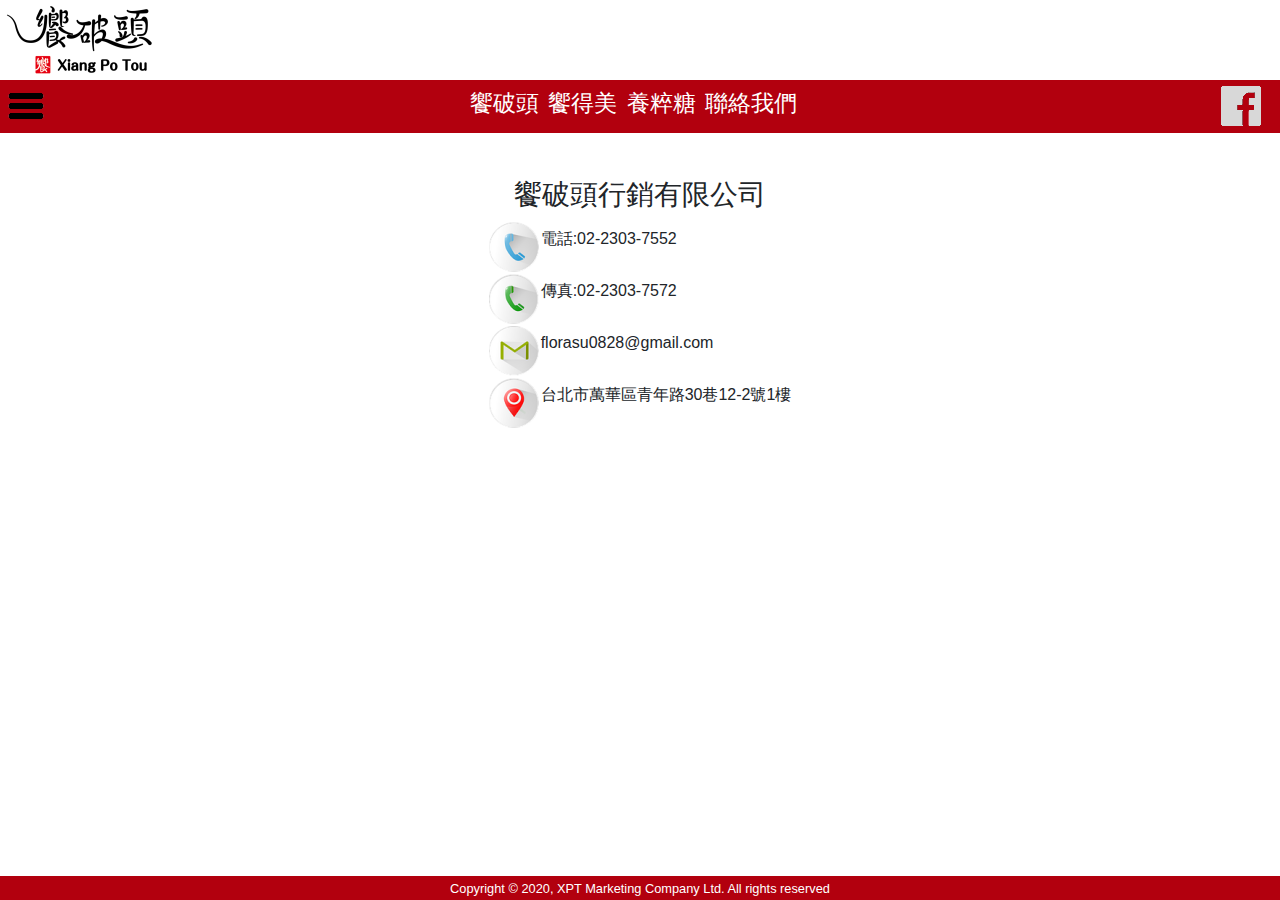
==== contact_us.html @ 8b35eb03 "change title" ====
<!DOCTYPE html>
<html>
    <head>
        <meta http-equiv="Content-Type" content="text/html; charset=UTF-8"/>
        <meta http-equiv="X-UA-Compatible" content="IE=edge"/>
        <meta name="Distribution" content="Global"/>
        <meta name="Resource-Type" content="Document"/>

        <meta name="HandheldFriendly" content="True"/>
        <meta name ="MobileOptimized" content="320"/>
        <meta name="viewport" content="width=device-width, initial-scale=1, height=device-height"/>
        <title>聯絡我們</title>
        <link rel="stylesheet" href="https://stackpath.bootstrapcdn.com/bootstrap/4.3.1/css/bootstrap.min.css" integrity="sha384-ggOyR0iXCbMQv3Xipma34MD+dH/1fQ784/j6cY/iJTQUOhcWr7x9JvoRxT2MZw1T" crossorigin="anonymous">
        <link rel="stylesheet" href ="css/home.css">
    </head>
    <body>
        <div id="mySidenav" class="sidenav">
            <a href="javascript:void(0)" class="closebtn" onclick="closeNav()">&times;</a>
            <a href="javascript:void(0)" onclick="openxptNAV()">饗破頭</a>
            <a href="javascript:void(0)" onclick="openxdmNAV()">饗得美</a>
            <a href="javascript:void(0)" onclick="openyctNAV()">養粹糖</a>
            <a href="contact_us.html">聯絡我們</a>
            <a href="index.html">回首頁</a>
        </div>
        <div id="XPTnav" class="sidenav">
            <a href="javascript:void(0)" class="backbtn" onclick="openNav()"><big><big>&larr;</big></big></a>
            <a href="javascript:void(0)" class="closebtn" onclick="closeNav()">&times;</a>
            
            <a href="XPT.html"><h3>饗破頭</h3>
            <p>養氣黑糖塊<br/>Brown sugar cubes</p></a>
        </div>
        <div id="XDMnav" class="sidenav">
            <a href="javascript:void(0)" class="backbtn" onclick="openNav()"><big><big>&larr;</big></big></a>
            <a href="javascript:void(0)" class="closebtn" onclick="closeNav()">&times;</a>
            
            <a href="XDM.html"><h3>饗得美</h3>
            <p>牛軋餅<br/>Soda crackers</p>
            <p>牛軋千層酥<br/>Nougat soda crackers</p>
            <p>極薄肉紙<br/>Pork roll</p>
            <p>機能零食<br/>Healthy snacks</p></a>
        </div>
        <div id="YCTnav" class="sidenav">
            <a href="javascript:void(0)" class="backbtn" onclick="openNav()"><big><big>&larr;</big></big></a>
            <a href="javascript:void(0)" class="closebtn" onclick="closeNav()">&times;</a>
            
            <a href="YCT.html"><h3>養粹糖</h3>
            <p>養生黑糖塊<br/>Brown sugar cubes</p>
            <p>養生芝麻糕<br/>Black sesame cake</p>
            <p>養氣穀粉<br/>Grain powder</p>
            <p>烏龍茶瓜子<br/>Mixed seeds</p></a>
        </div>
        <div style="width:100%; display: inline-block;">
            <a href="index.html"><img id="MainLogo" src ="media/default/Main_logo.png" alt="logo" align="left"/></a><br>
        </div>
        <div style ="width: 100%; background-color: #B2000E; padding:0.5vw; display: inline-block;">
            <img id="menu_icon" onclick="openNav()" src="media/default/Hamburger_icon.svg.png" alt="menu" align="left"/>
            <a href="https://www.facebook.com/XPTbrownsugar/" target="_blank" rel="noopener noreferrer"><img id="facebook_icon" src="media/default/Facebook_icon.png" alt="facebook" align="right"/></a>
            <a class="header_links"href="XPT.html" >饗破頭</a>
            <a class="header_links" href="XDM.html"> 饗得美</a>
            <a class="header_links" href="YCT.html"> 養粹糖</a>
            <a class="header_links" href="#"> 聯絡我們</a>
        </div>
        <br>
        <div style="vertical-align: middle; align-items: center; margin-top: 5vh;">
            <h3>饗破頭行銷有限公司</h3>
            <div style ="width: 100%; display: inline-block;">
            <table align="center" style="border-collapse: collapse;border: 1px none black; text-align: center; align-self: center;">
                <tr>
                <th></th>
                <th></th>
                </tr>
                <tr>
                <td style="border: 1px none black;text-align: right;"><img id="menu_icon" src="media/default/icons/Tel.png" alt="tel" /></td>
                <td style="border: 1px none black;text-align: left;"><p>電話:02-2303-7552</p></td>
                </tr>
                <tr>
                    <td style="border: 1px none black;text-align: right;"><img id="menu_icon" src="media/default/icons/Fax.png" alt="tel" /></td>
                    <td style="border: 1px none black;text-align: left;"><p>傳真:02-2303-7572</p></td>
                </tr>
                <tr>
                    <td style="border: 1px none black;text-align: right;"><img id="menu_icon" src="media/default/icons/Email.png" alt="tel" /></td>
                    <td style="border: 1px none black;text-align: left;"><p>florasu0828@gmail.com</p></td>
                </tr>
                <tr>
                    <td style="border: 1px none black;text-align: right;"><img id="menu_icon" src="media/default/icons/Address.png" alt="tel" /></td>
                    <td style="border: 1px none black;text-align: left;"><p>台北市萬華區青年路30巷12-2號1樓</p></td>
                </tr>
              </table>
            </div>
        </div>
        <script>
            

            function openNav() {
              document.getElementById("mySidenav").style.width = "250px";
              document.getElementById("XPTnav").style.width = "0";
              document.getElementById("XDMnav").style.width = "0";
              document.getElementById("YCTnav").style.width = "0";
            }
            
            function closeNav() {
              document.getElementById("mySidenav").style.width = "0";
              document.getElementById("XPTnav").style.width = "0";
              document.getElementById("XDMnav").style.width = "0";
              document.getElementById("YCTnav").style.width = "0";
            }

            function openxptNAV(){
                document.getElementById("mySidenav").style.width = "0";
                document.getElementById("XPTnav").style.width = "250px";
                document.getElementById("XDMnav").style.width = "0";
                document.getElementById("YCTnav").style.width = "0";
            }

            function openxdmNAV(){
                document.getElementById("mySidenav").style.width = "0";
                document.getElementById("XPTnav").style.width = "0";
                document.getElementById("XDMnav").style.width = "250px";
                document.getElementById("YCTnav").style.width = "0";
            }

            function openyctNAV(){
                document.getElementById("mySidenav").style.width = "0";
                document.getElementById("XPTnav").style.width = "0";
                document.getElementById("XDMnav").style.width = "0";
                document.getElementById("YCTnav").style.width = "250px";
            }
            (function() {
                while( $('#Copyright div').width() > $('#Copyright').width() ) {
                    $('#Copyright div').css('font-size', (parseInt($('#Copyright div').css('font-size')) - 1) + "px" );
                }
            });

        </script>
        

    </body>
    <footer align="center" id="Copyright"style="text-align: center;position: absolute; left: 0 ; right: 0; bottom: 0; ">
        <div align="center" style="text-align: center;"><small>Copyright &copy; 2020, XPT Marketing Company Ltd. All rights reserved</small></div>
    </footer>
</html>
---- css/home.css ----
* {
                -webkit-overflow-scrolling: touch;
            }
            a {
                text-decoration: none;
            }
            .header_links{
                font-size:calc(0.9em + 0.7vw); 
                color:white; 
                /* border:3px inset #AAAAAA; */
                margin:0.2vw;
                vertical-align: middle;

            }
            .header_links:hover{
                color:black;
                text-decoration: none;
                background-color:darkgrey;

            }
            @media (min-width: 701){
                html, body {
                    margin:0; 
                    padding:0; 
                    width:100%; 
                    height:100%; 
                    overflow:auto;
                    overflow-x: initial;
                    max-height: 100% !important;
                }
                #container_div{
                    height:100vh;

                }
                
            }
            @media (max-width: 700px){
                html, body {
                    margin:0; 
                    padding:0; 
                }
                #MainLogo{
                    width:auto;
                    height: 70px;
                }
                #facebook_icon{
                    width:auto;
                    height:30px;
                    padding-top:1vh;
                }
                footer div{
                    text-align: center;
                    align-content: center;
                    overflow: hidden;
                    font-size: 0.7em;
                }
            }
            body {
                text-align: center;
                /* background: url("media/default/main-background.png"); */
                /* background-repeat:no-repeat; */
                /* background-size: 100% 100%; */
                background-color: white;
                margin:auto;
                }
            .col-lg-3{
                display: flex;
                align-items: center;
                justify-content: center;
            }
            #center{
                margin:auto;
                margin-top:0;

                
            }
            @-ms-viewport{
               width: device-width;
               height:device-height
            }
            .sidenav {
                height: 100%;
                width: 0;
                position: fixed;
                z-index: 1;
                top: 0;
                left: 0;
                background-color: #111;
                overflow-x: hidden;
                transition: 0.5s;
                padding-top: 60px;
                }

            .sidenav a {
                padding: 8px 8px 8px 32px;
                text-decoration: none;
                font-size: 25px;
                color: #818181;
                display: block;
                transition: 0.3s;
                }

            .sidenav p {
                padding: 8px 8px 8px 32px;
                text-decoration: none;
                font-size: 20px;
                color: #818181;
                display: block;
                }

            .sidenav a:hover {
                color: #f1f1f1;
                cursor: pointer;
                }

            .sidenav .closebtn  {
                position: absolute;
                top: 0;
                right: 25px;
                font-size: 36px;
                margin-left: 50px;
                }
            .backbtn{
                position: absolute;
                top: 0.5vw;
                left: 0.5vw;
                font-size: 36px;
                margin-right: 50px;
            }

            @media screen and (max-height: 450px) {
                .sidenav {padding-top: 15px;}
                .sidenav a {font-size: 18px;}
                }
            #menu_icon:hover{
                cursor: pointer;

            }

            #facebook_icon{
                padding-right: 1vw;
            }
            #facebook_icon:hover{
                cursor: pointer;

            }
            #banners_images{
                height:100%;
                width:100%
            }
            .single_banner{
                max-width:100%;
            }
            .mySlides {display:none;}
            footer{
                background-color: #B2000E;
                color:white;
            }
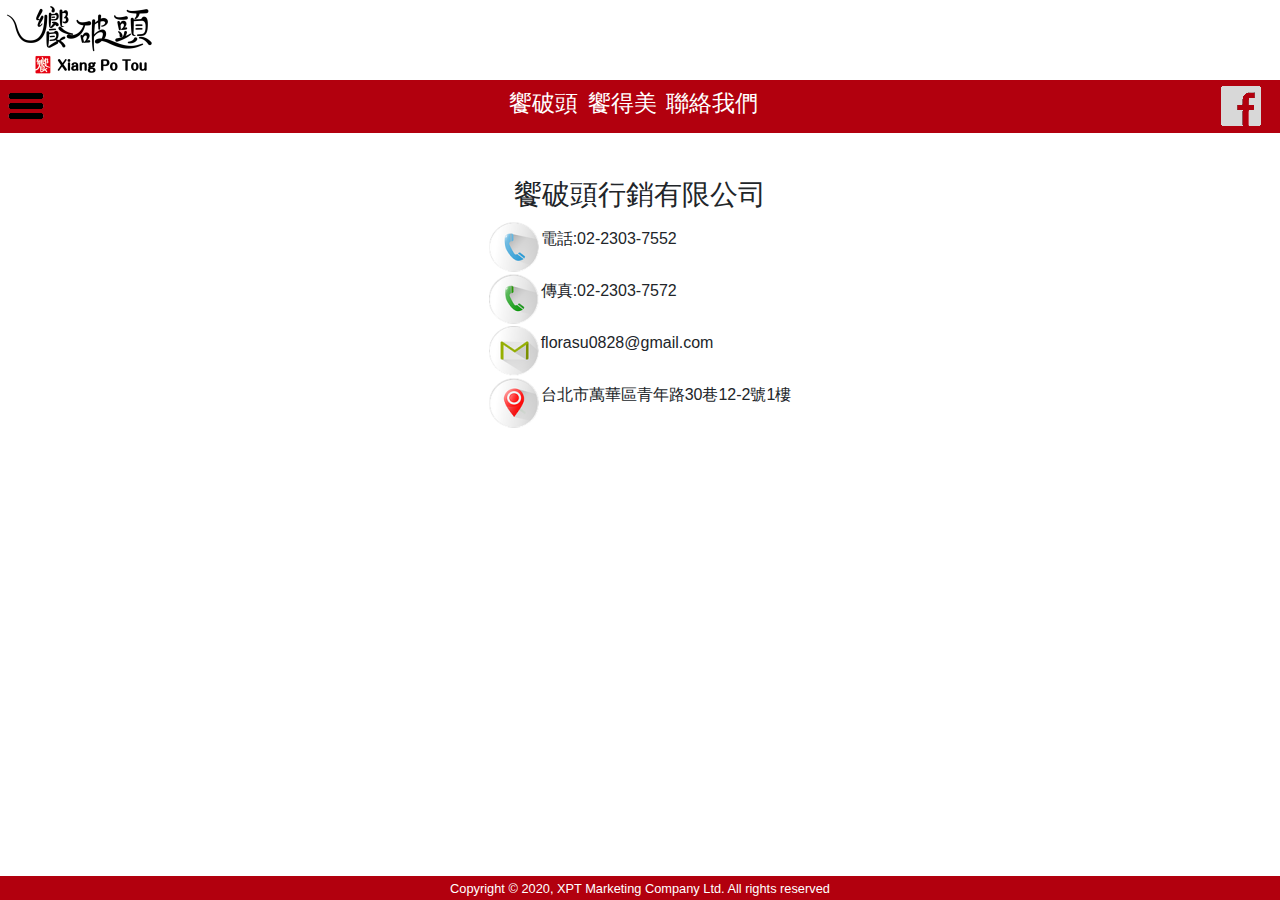
==== commit 375e8a1d: "Remove YCT" ====
--- a/contact_us.html
+++ b/contact_us.html
@@ -19,7 +19,6 @@
             <a href="javascript:void(0)" class="closebtn" onclick="closeNav()">&times;</a>
             <a href="javascript:void(0)" onclick="openxptNAV()">饗破頭</a>
             <a href="javascript:void(0)" onclick="openxdmNAV()">饗得美</a>
-            <a href="javascript:void(0)" onclick="openyctNAV()">養粹糖</a>
             <a href="contact_us.html">聯絡我們</a>
             <a href="index.html">回首頁</a>
         </div>
@@ -40,16 +39,7 @@
             <p>極薄肉紙<br/>Pork roll</p>
             <p>機能零食<br/>Healthy snacks</p></a>
         </div>
-        <div id="YCTnav" class="sidenav">
-            <a href="javascript:void(0)" class="backbtn" onclick="openNav()"><big><big>&larr;</big></big></a>
-            <a href="javascript:void(0)" class="closebtn" onclick="closeNav()">&times;</a>
-            
-            <a href="YCT.html"><h3>養粹糖</h3>
-            <p>養生黑糖塊<br/>Brown sugar cubes</p>
-            <p>養生芝麻糕<br/>Black sesame cake</p>
-            <p>養氣穀粉<br/>Grain powder</p>
-            <p>烏龍茶瓜子<br/>Mixed seeds</p></a>
-        </div>
+
         <div style="width:100%; display: inline-block;">
             <a href="index.html"><img id="MainLogo" src ="media/default/Main_logo.png" alt="logo" align="left"/></a><br>
         </div>
@@ -58,7 +48,6 @@
             <a href="https://www.facebook.com/XPTbrownsugar/" target="_blank" rel="noopener noreferrer"><img id="facebook_icon" src="media/default/Facebook_icon.png" alt="facebook" align="right"/></a>
             <a class="header_links"href="XPT.html" >饗破頭</a>
             <a class="header_links" href="XDM.html"> 饗得美</a>
-            <a class="header_links" href="YCT.html"> 養粹糖</a>
             <a class="header_links" href="#"> 聯絡我們</a>
         </div>
         <br>
@@ -96,36 +85,27 @@
               document.getElementById("mySidenav").style.width = "250px";
               document.getElementById("XPTnav").style.width = "0";
               document.getElementById("XDMnav").style.width = "0";
-              document.getElementById("YCTnav").style.width = "0";
             }
             
             function closeNav() {
               document.getElementById("mySidenav").style.width = "0";
               document.getElementById("XPTnav").style.width = "0";
               document.getElementById("XDMnav").style.width = "0";
-              document.getElementById("YCTnav").style.width = "0";
             }
 
             function openxptNAV(){
                 document.getElementById("mySidenav").style.width = "0";
                 document.getElementById("XPTnav").style.width = "250px";
                 document.getElementById("XDMnav").style.width = "0";
-                document.getElementById("YCTnav").style.width = "0";
             }
 
             function openxdmNAV(){
                 document.getElementById("mySidenav").style.width = "0";
                 document.getElementById("XPTnav").style.width = "0";
                 document.getElementById("XDMnav").style.width = "250px";
-                document.getElementById("YCTnav").style.width = "0";
             }
 
-            function openyctNAV(){
-                document.getElementById("mySidenav").style.width = "0";
-                document.getElementById("XPTnav").style.width = "0";
-                document.getElementById("XDMnav").style.width = "0";
-                document.getElementById("YCTnav").style.width = "250px";
-            }
+
             (function() {
                 while( $('#Copyright div').width() > $('#Copyright').width() ) {
                     $('#Copyright div').css('font-size', (parseInt($('#Copyright div').css('font-size')) - 1) + "px" );
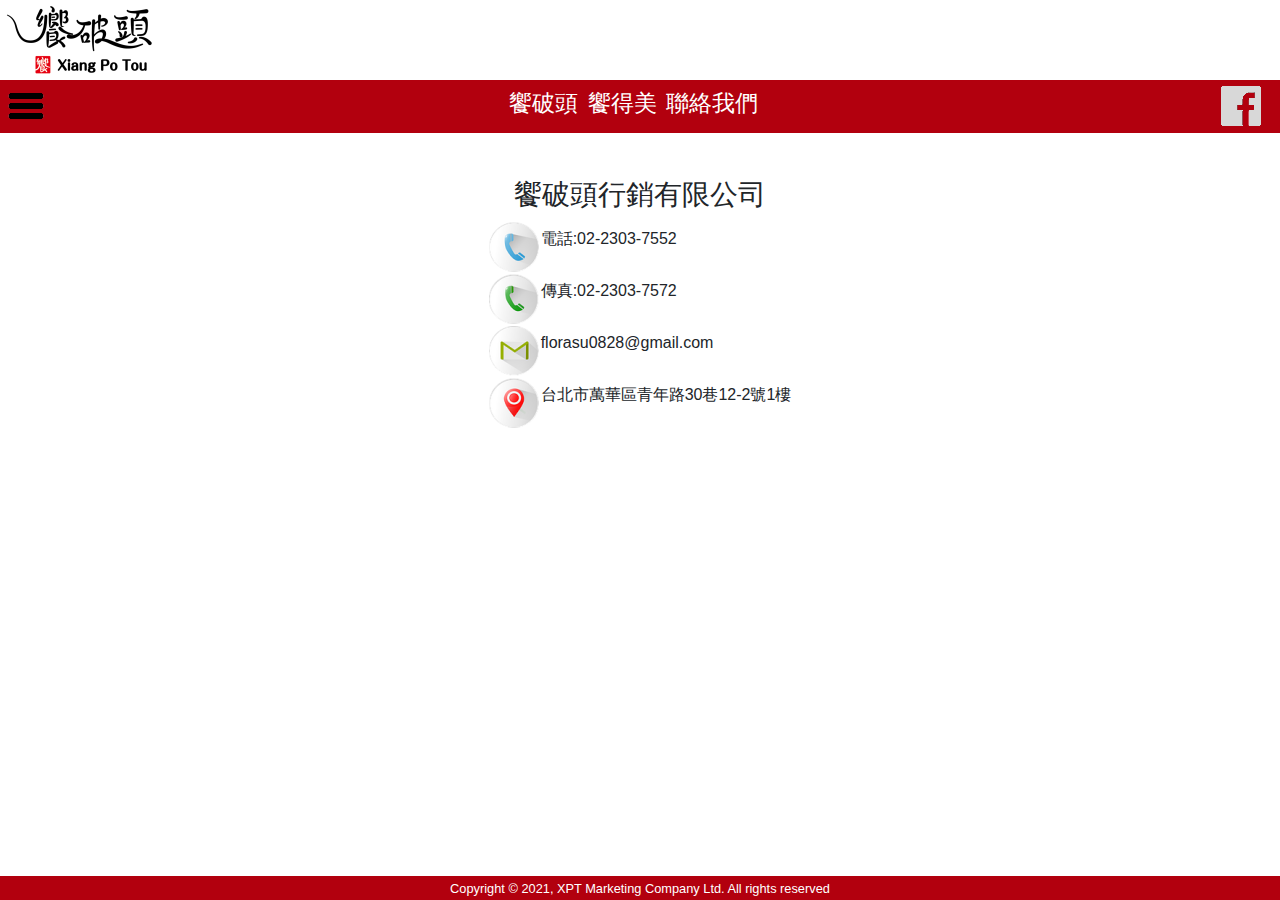
==== commit d531aa98: "ADD new products and reduce pic size" ====
--- a/contact_us.html
+++ b/contact_us.html
@@ -27,7 +27,10 @@
             <a href="javascript:void(0)" class="closebtn" onclick="closeNav()">&times;</a>
             
             <a href="XPT.html"><h3>饗破頭</h3>
-            <p>養氣黑糖塊<br/>Brown sugar cubes</p></a>
+            <p>養氣黑糖塊<br/>Brown sugar cubes</p>
+            <p>黑糖仙楂烏梅蜜<br/>Brown sugar & smoke plums concentrate</p>
+            <p>無添加原味黑糖粉<br/>Brown sugar powder</p>
+            <p>死海食用海鹽<br/>Dead sea salt</p></a>
         </div>
         <div id="XDMnav" class="sidenav">
             <a href="javascript:void(0)" class="backbtn" onclick="openNav()"><big><big>&larr;</big></big></a>
@@ -37,7 +40,10 @@
             <p>牛軋餅<br/>Soda crackers</p>
             <p>牛軋千層酥<br/>Nougat soda crackers</p>
             <p>極薄肉紙<br/>Pork roll</p>
-            <p>機能零食<br/>Healthy snacks</p></a>
+            <p>機能零食<br/>Healthy snacks</p>
+            <p>金磚鳳梨酥<br/>Pineapple cake</p>
+            <p>肉鬆餡餅<br/>Pork floss pastry</p>
+            <p>真空黑糖塊<br/>Brown sugar cubes</p></a>
         </div>
 
         <div style="width:100%; display: inline-block;">
@@ -117,6 +123,6 @@
 
     </body>
     <footer align="center" id="Copyright"style="text-align: center;position: absolute; left: 0 ; right: 0; bottom: 0; ">
-        <div align="center" style="text-align: center;"><small>Copyright &copy; 2020, XPT Marketing Company Ltd. All rights reserved</small></div>
+        <div align="center" style="text-align: center;"><small>Copyright &copy; 2021, XPT Marketing Company Ltd. All rights reserved</small></div>
     </footer>
 </html>--- a/css/home.css
+++ b/css/home.css
@@ -153,6 +153,9 @@
                 max-width:100%;
             }
             .mySlides {display:none;}
+            #First_banner{
+                display: inline-block;
+            }
             footer{
                 background-color: #B2000E;
                 color:white;
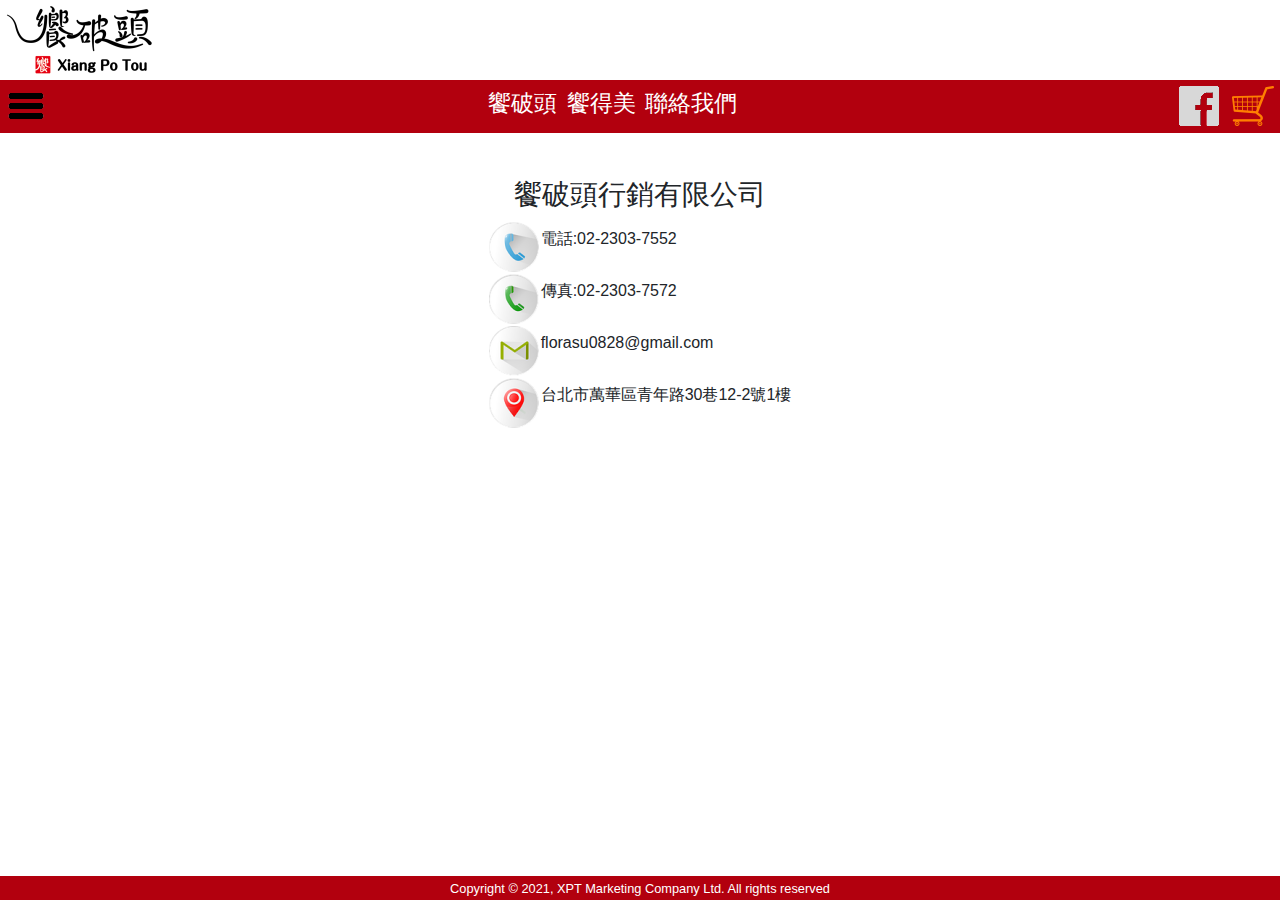
==== commit 5e489cf5: "Add shoppee link" ====
--- a/contact_us.html
+++ b/contact_us.html
@@ -51,6 +51,7 @@
         </div>
         <div style ="width: 100%; background-color: #B2000E; padding:0.5vw; display: inline-block;">
             <img id="menu_icon" onclick="openNav()" src="media/default/Hamburger_icon.svg.png" alt="menu" align="left"/>
+            <a href="https://shopee.tw/makaylaho?smtt=0.0.9" target="_blank" rel="noopener noreferrer"><img id="shoppee_icon" src="media/default/shopping-cart.png" alt="Shoppee" align="right"/></a>
             <a href="https://www.facebook.com/XPTbrownsugar/" target="_blank" rel="noopener noreferrer"><img id="facebook_icon" src="media/default/Facebook_icon.png" alt="facebook" align="right"/></a>
             <a class="header_links"href="XPT.html" >饗破頭</a>
             <a class="header_links" href="XDM.html"> 饗得美</a>
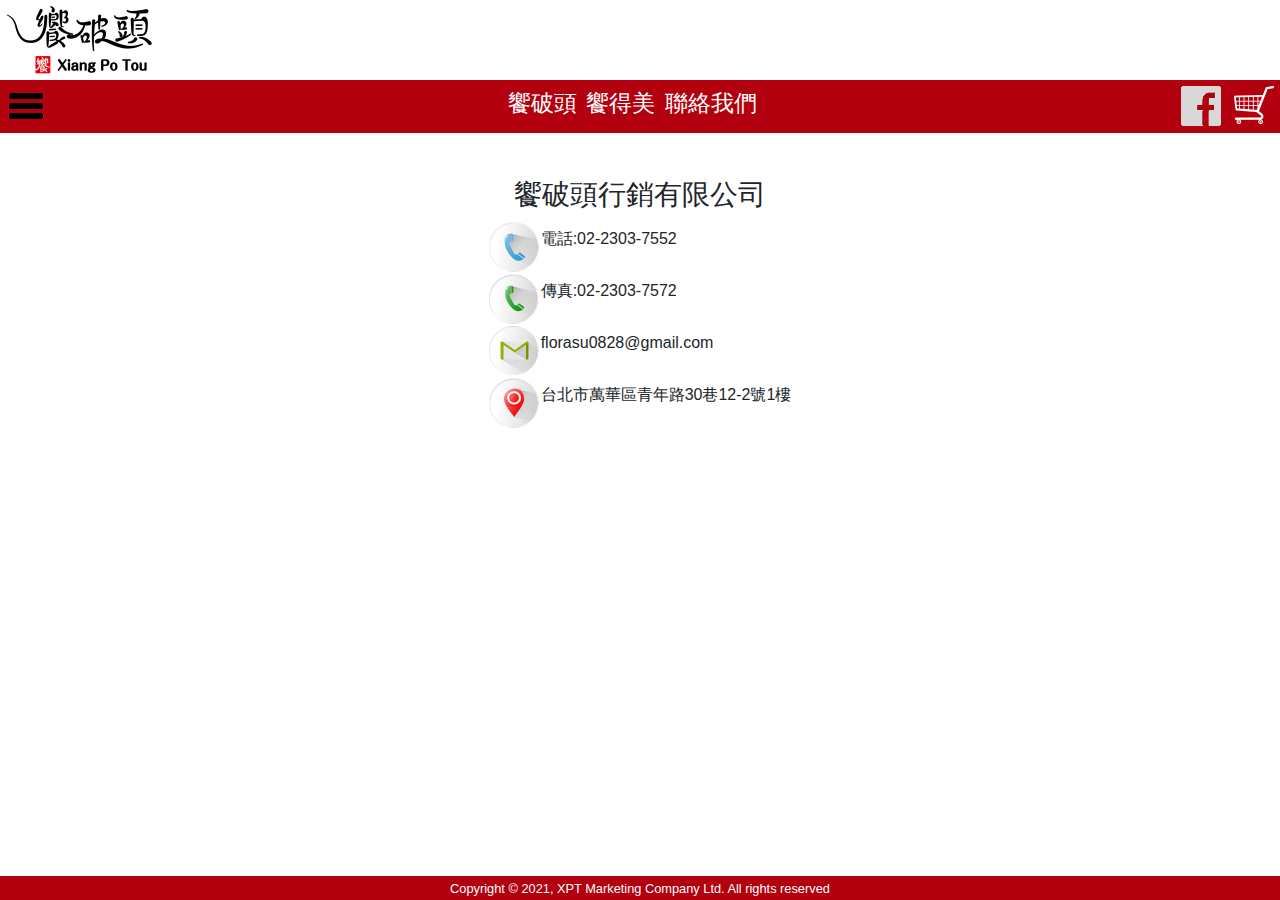
==== commit 7c016eb6: "Change logo of shoppee and add margin" ====
--- a/contact_us.html
+++ b/contact_us.html
@@ -52,7 +52,7 @@
         <div style ="width: 100%; background-color: #B2000E; padding:0.5vw; display: inline-block;">
             <img id="menu_icon" onclick="openNav()" src="media/default/Hamburger_icon.svg.png" alt="menu" align="left"/>
             <a href="https://shopee.tw/makaylaho?smtt=0.0.9" target="_blank" rel="noopener noreferrer"><img id="shoppee_icon" src="media/default/shopping-cart.png" alt="Shoppee" align="right"/></a>
-            <a href="https://www.facebook.com/XPTbrownsugar/" target="_blank" rel="noopener noreferrer"><img id="facebook_icon" src="media/default/Facebook_icon.png" alt="facebook" align="right"/></a>
+            <a style="margin-left:1cm;" href="https://www.facebook.com/XPTbrownsugar/" target="_blank" rel="noopener noreferrer"><img id="facebook_icon" src="media/default/Facebook_icon.png" alt="facebook" align="right"/></a>
             <a class="header_links"href="XPT.html" >饗破頭</a>
             <a class="header_links" href="XDM.html"> 饗得美</a>
             <a class="header_links" href="#"> 聯絡我們</a>
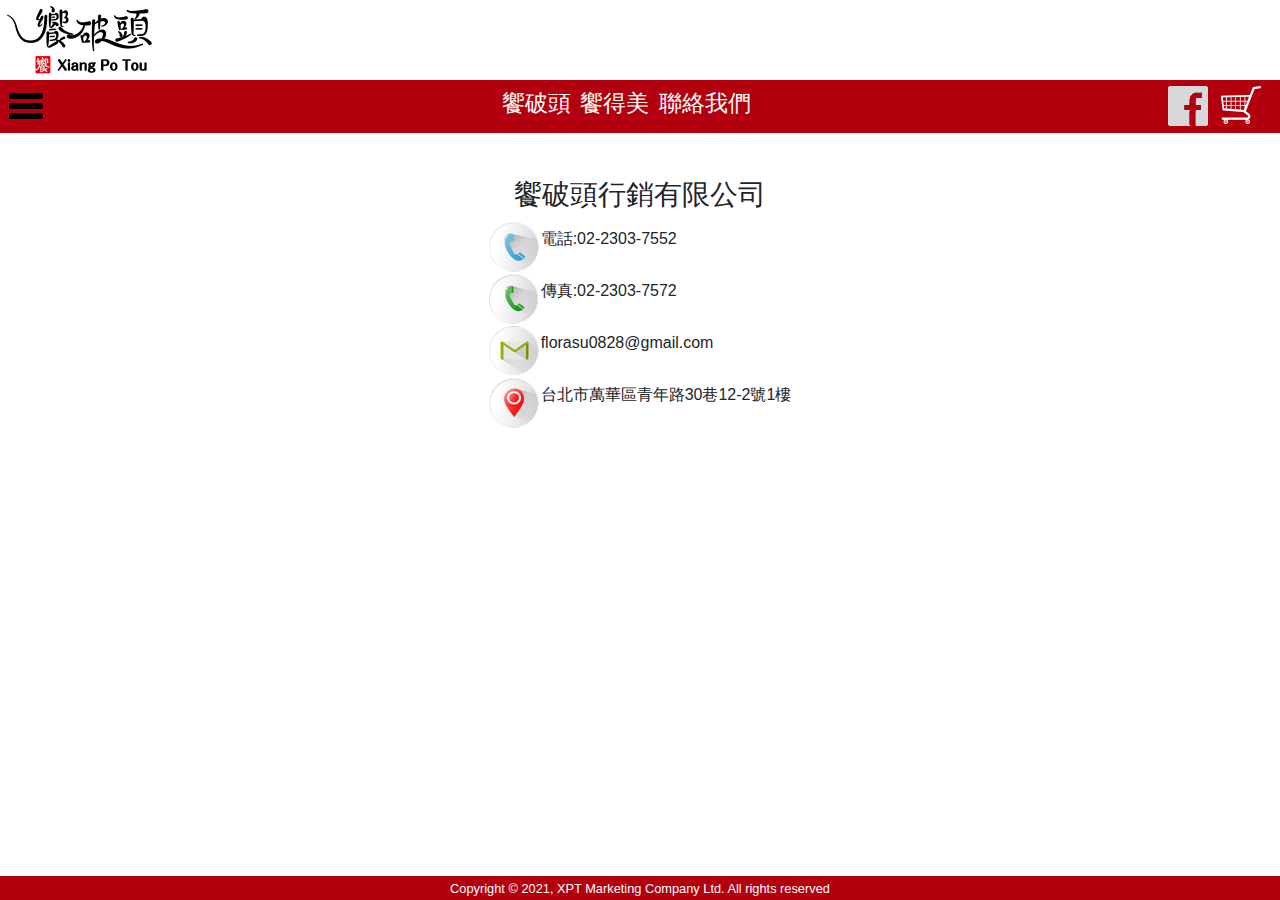
==== commit aff7d79c: "Adding 2 new products" ====
--- a/contact_us.html
+++ b/contact_us.html
@@ -30,7 +30,8 @@
             <p>養氣黑糖塊<br/>Brown sugar cubes</p>
             <p>黑糖仙楂烏梅蜜<br/>Brown sugar & smoke plums concentrate</p>
             <p>無添加原味黑糖粉<br/>Brown sugar powder</p>
-            <p>死海食用海鹽<br/>Dead sea salt</p></a>
+            <p>死海食用海鹽<br/>Dead sea salt</p>
+            <p>加點辣小麻醬<br/>Spicy sauce</p></a>
         </div>
         <div id="XDMnav" class="sidenav">
             <a href="javascript:void(0)" class="backbtn" onclick="openNav()"><big><big>&larr;</big></big></a>
@@ -43,7 +44,8 @@
             <p>機能零食<br/>Healthy snacks</p>
             <p>金磚鳳梨酥<br/>Pineapple cake</p>
             <p>肉鬆餡餅<br/>Pork floss pastry</p>
-            <p>真空黑糖塊<br/>Brown sugar cubes</p></a>
+            <p>真空黑糖塊<br/>Brown sugar cubes</p>
+            <p>鹹酥雞綜合炸物包<br/>Fried chicken snack</p></a>
         </div>
 
         <div style="width:100%; display: inline-block;">
--- a/css/home.css
+++ b/css/home.css
@@ -43,6 +43,11 @@
                 #MainLogo{
                     width:auto;
                     height: 70px;
+                }
+                #shoppee_icon{
+                    width:auto;
+                    height:30px;
+                    padding-top:1vh;
                 }
                 #facebook_icon{
                     width:auto;
@@ -137,7 +142,16 @@
                 cursor: pointer;
 
             }
+            #shoppee_icon{
+                padding-right: 1vw;
+            }
+            #shoppee_icon{
+                padding-right: 1vw;
+            }
+            #shoppee_icon:hover{
+                cursor: pointer;
 
+            }
             #facebook_icon{
                 padding-right: 1vw;
             }
